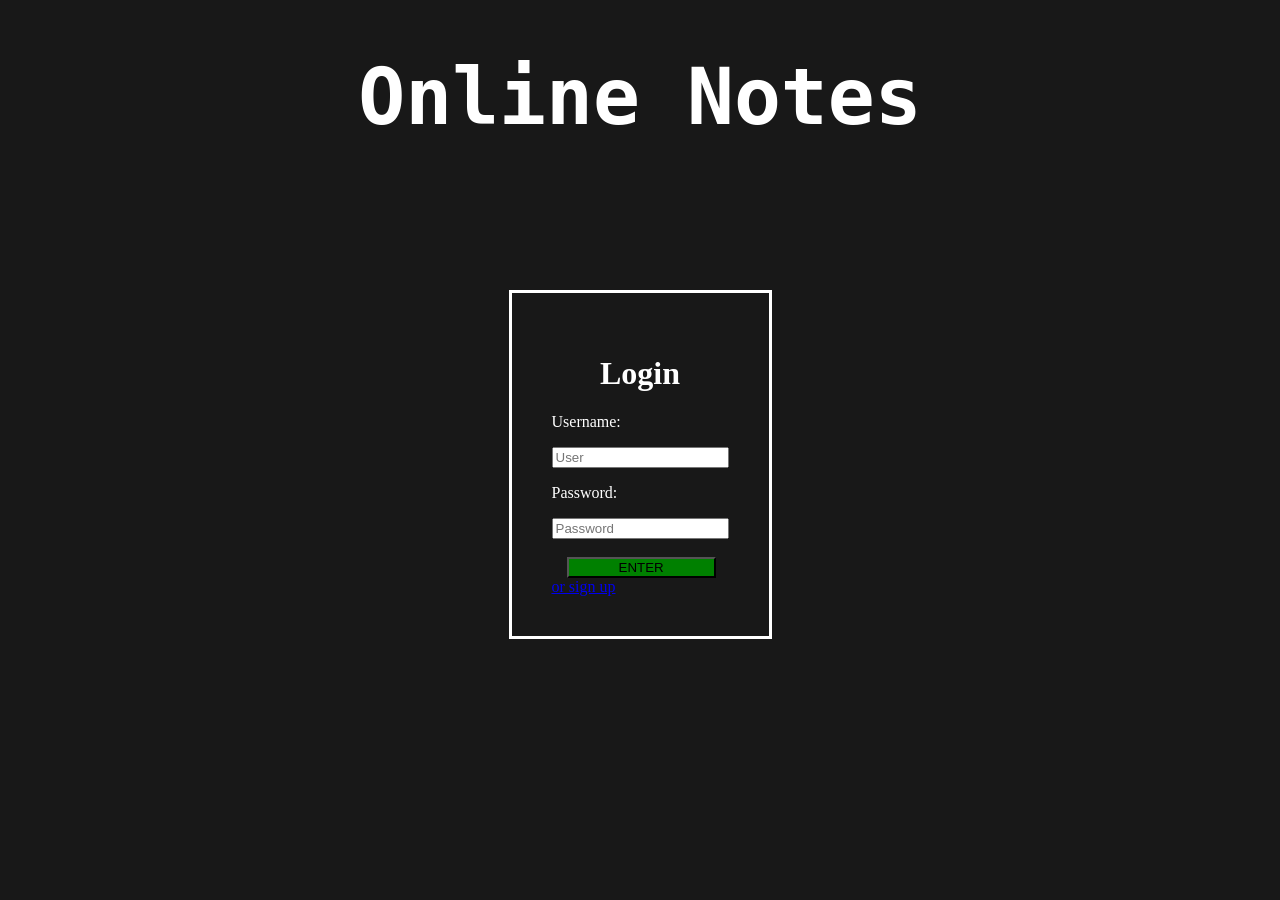
==== notes site/templates/index.html @ f929b1e6 "upload" ====
<!DOCTYPE html>
<html lang="en">

<head>
    <meta charset="UTF-8">
    <meta http-equiv="X-UA-Compatible" content="IE=edge">
    <meta name="viewport" content="width=device-width, initial-scale=1.0">
    <title>LOGIN</title>
    <style>

        body {
    background-color: #181818;
}

.box {
  display: flex;
  justify-content: center; 
  align-items:center;
  height: 60vh;    
}

.box2 {
    border-color: white;
    border-style:solid;
    padding: 40px;
}

.flex-container {
    border: 2px;
    border-color: white;
}

.title {
    font-size:xxx-large;
    font-family: monospace;
}

button {
    background-color: green;
    color: black;          
    padding-left: 50px;
    padding-right: 50px;
    margin-left: 15px;
}
h1 {
    text-align: center;
    color: white;
}

p {
    color: white;
    text-align: left;
}

    </style>


</head>

<body>
<div class="title">
    <h1>Online Notes</h1>
</div>

<div class="box">
    <div class="box2">
        
            <h1>Login</h1>
            <p>Username:</p>
            <input type="text" id="username" name="username" placeholder="User" required>
            <br>
            <p>Password:</p>
            <input type="password" id="password" name="password" placeholder="Password" required>
            <br>
            <div class="button">
            <br>
            <button onclick="submitForm()">ENTER</button>
            <br>
            <a href="/signup">or sign up</a>

    </div>

</div>
        
    </div>
</div>


    <script>

    // clear the form when page loads
    document.getElementById("username").reset;
    document.getElementById("password").reset;


        function submitForm() {
            let user = document.getElementById("username").value;
            let pass = document.getElementById("password").value;


            // post login
            fetch("http://127.0.0.1/login", {
                method: 'POST',
                headers: {
                    'content-type': 'application/json'
                },
                body: JSON.stringify({
                username: user,
                password: pass
                })
            })
            .then(response => response.json())

            .then(access => {

                // allowed
                if (access.success === "allowed") {
                    console.log("allowed");
                    window.location.href = ("notes")
                }

                // denied
                else{
                    console.log("denied");
                    window.location.href = ("access-denied")
                }
            });


        }




</script>

</body>
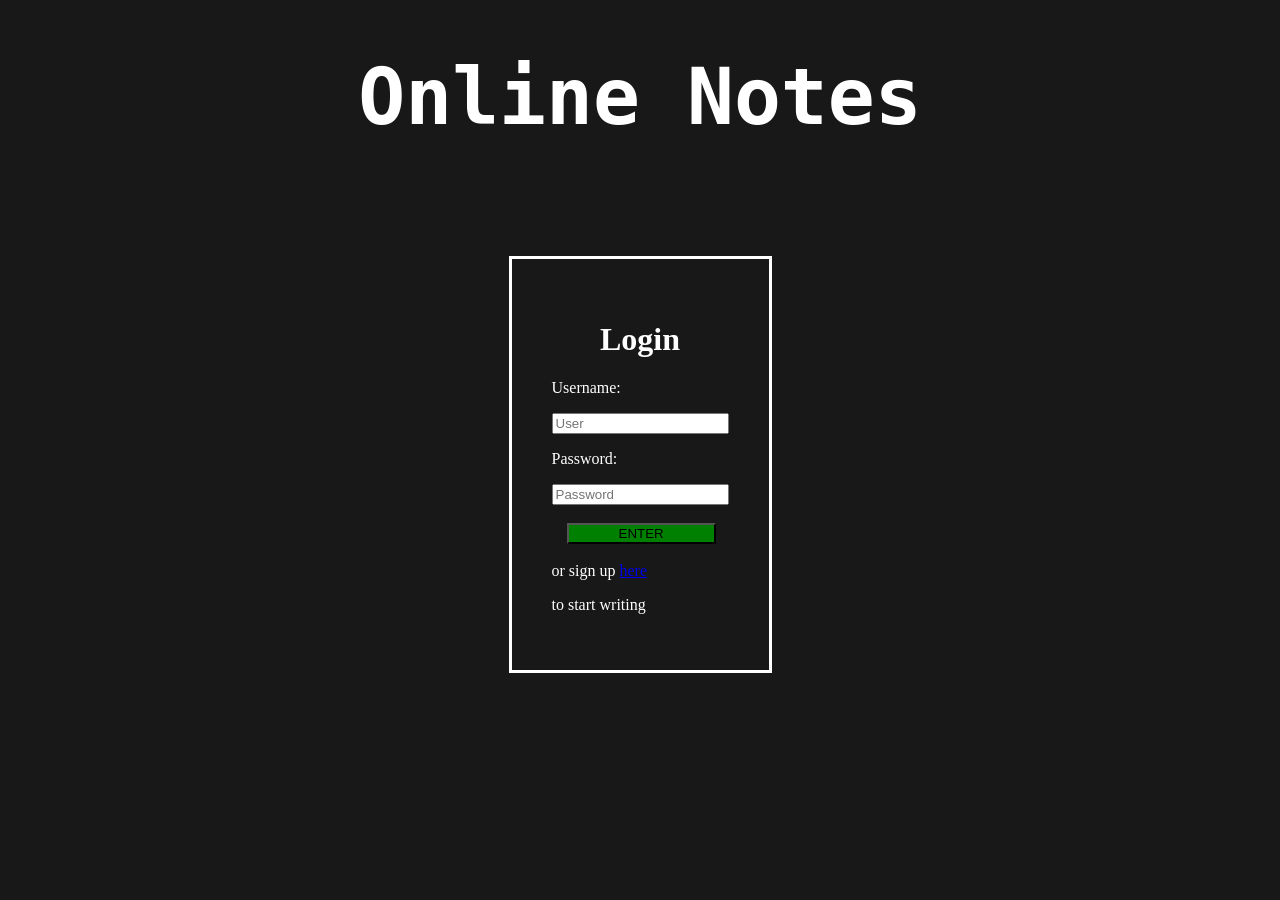
==== commit b83ce323: "made the signup form clearer" ====
--- a/notes site/templates/index.html
+++ b/notes site/templates/index.html
@@ -50,14 +50,18 @@
 p {
     color: white;
     text-align: left;
+
 }
 
+
+.signup {
+    color: white;
+}
     </style>
-
-
 </head>
 
 <body>
+    
 <div class="title">
     <h1>Online Notes</h1>
 </div>
@@ -75,8 +79,14 @@
             <div class="button">
             <br>
             <button onclick="submitForm()">ENTER</button>
-            <br>
-            <a href="/signup">or sign up</a>
+            
+            <br><br>
+
+            <div class="signup">
+                or sign up
+                <a href="/signup">here</a>
+                <p>to start writing</p>
+            </div>
 
     </div>
 
@@ -99,7 +109,7 @@
 
 
             // post login
-            fetch("http://127.0.0.1/login", {
+            fetch("/login", {
                 method: 'POST',
                 headers: {
                     'content-type': 'application/json'
